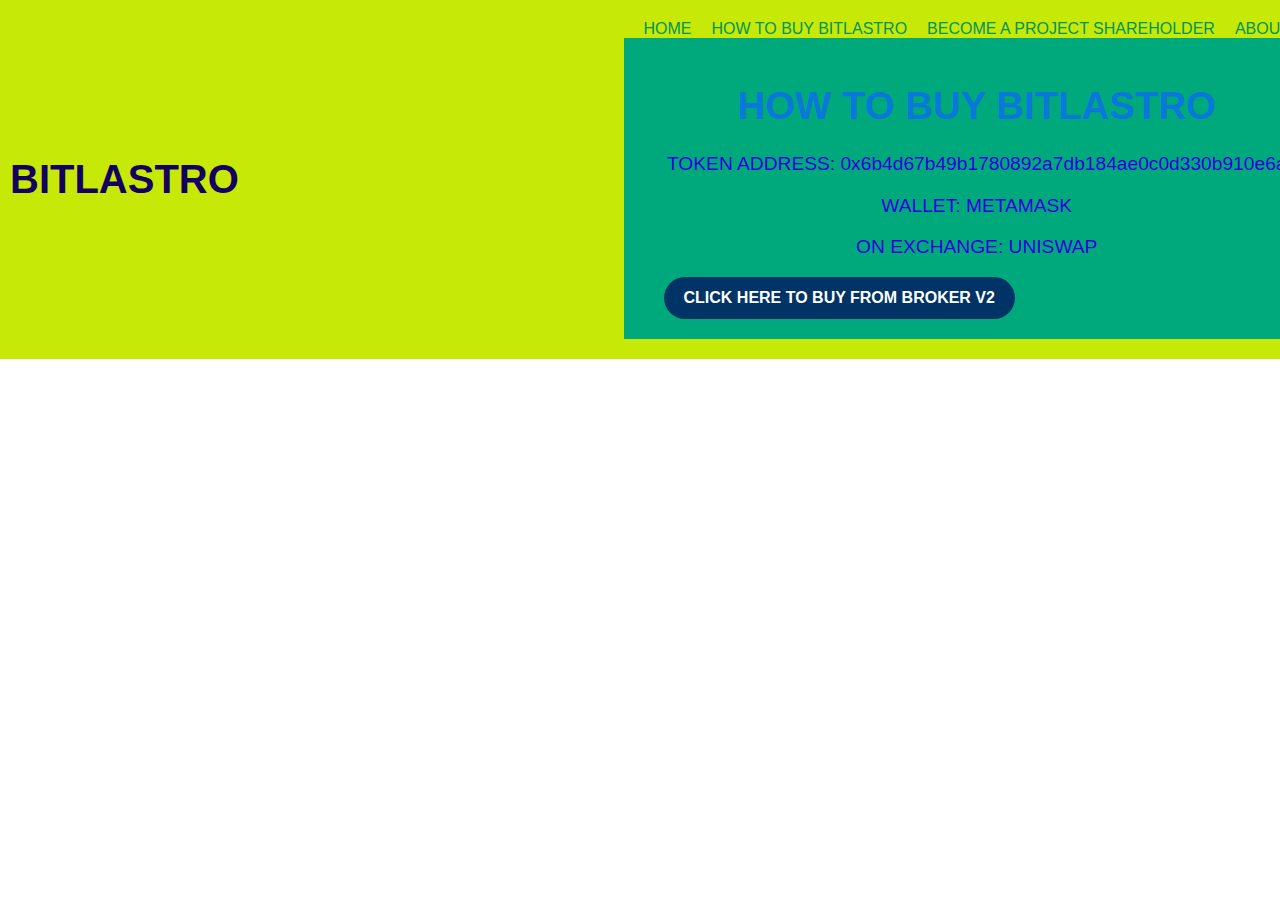
==== src/COMOCOMPRABTL.html @ 8e779b1b "Update COMOCOMPRABTL.html" ====
<!DOCTYPE html>
<html lang="en">
<head>
    <meta charset="UTF-8"> <!-- Set the compromise to UTF-8, ensuring compatibility with special characters -->
    <meta name="viewport" content="width=device-width, initial-scale=1.0"> <!-- Ensures responsiveness on mobile devices -->
    <title>BITLASTRO</title> <!-- Page title -->
    <link rel="stylesheet"href="CSS/index.css">
</head>
<body>
       <header>
                <div class="logo">BITLASTRO</div>
                <nav>
                    <ul>
                         <li><a href="../index.html">HOME</a></li>
                        <li><a href="COMOCOMPRABTL.html">HOW TO BUY BITLASTRO</a></li>
                        <li><a href="sejasocio.html">BECOME A PROJECT SHAREHOLDER</a></li>
                        <li><a href="sobre.html">ABOUT</a></li>
                    </ul>
</body>
  <div class="COMOCOMPRAR"> 
      <h1>HOW TO BUY BITLASTRO</h1>
      <P CLASS="P4"> TOKEN ADDRESS: 0x6b4d67b49b1780892a7db184ae0c0d330b910e6a </P>
      <P CLASS="P4">WALLET: METAMASK</P>
      <P CLASS="P4">ON EXCHANGE: UNISWAP </P>
<ul style="list-style: none; padding: 0; text-align: center;">
    <li>
        <a href="https://app.uniswap.org/explore/tokens/ethereum/0x6b4d67b49b1780892a7db184ae0c0d330b910e6a" 
           style="display: inline-block; padding: 12px 20px; background-color: #003366; color: white; 
                  text-decoration: none; border-radius: 25px; font-weight: bold; font-size: 16px; text-align: center;">
            CLICK HERE TO BUY FROM BROKER V2
        </a>
    </li>
</ul>

        </div>
</html>
---- src/CSS/index.css ----
body {
    margin: 0;
    font-family: Arial, sans-serif;
    overflow-x: hidden; /* Impede rolagem lateral */
    box-sizing: border-box;
}

header {
    background-color: #c7e908;
    color: rgb(18, 1, 95);
    display: flex;
    justify-content: space-between;
    align-items: center;
    padding: 20px 10px;
    flex-wrap: wrap;
    width: 100%;
}

.logo {
    font-size: 2.5em;
    font-weight: bold;
}

nav ul {
    list-style: none;
    margin: 0;
    padding: 0;
    display: flex;
    flex-wrap: wrap;
}

nav ul li {
    margin-left: 20px;
}

nav ul li a {
    text-decoration: none;
    color: rgb(0, 148, 86);
    transition: color 0.3s;
}

nav ul li a:hover {
    color: #00bcd4;
}

.conteudo {
    display: flex;
    flex-wrap: wrap;
    justify-content: center;
    align-items: center;
    text-align: center;
    padding: 20px;
    background-color: #011808;
    width: 100%;
    box-sizing: border-box;
}

.texto-esquerdo, .texto-direito {
    flex: 1;
    min-width: 300px;
    font-size: 1.2em;
    color: #e26600;
    padding: 10px;
    word-wrap: break-word;
    overflow-wrap: break-word;
    width: 100%;
}

.imagem-container {
    display: flex;
    justify-content: center;
    align-items: center;
    max-width: 100%;
    margin: 20px 0;
}

.imagem-container img {
    width: 100%;
    max-width: 220px;
    height: auto;
    border: 2px solid #00bcd4;
    border-radius: 50%;
}

.imagemdomeio {
    width: 100%;
    margin: 0;
    padding: 0;
    background-color: #18181888;
}

.imagemdomeio img {
    width: 100%;
    height: auto;
    object-fit: contain;
    display: block;
}

.textooficial, .textooficialsocio {
    background-color: #1f1f1f;
    width: 100%;
    padding: 20px;
    font-size: 1.2em;
    color: #90d6f7;
    text-align: center;
    box-sizing: border-box;
}

h1 {
    color: rgba(13, 106, 245, 0.808);
}

.p1, .p2, .p3, .p4 {
    max-width: 90%;
    margin: 10px auto;
    display: block;
    word-wrap: break-word;
    overflow-wrap: break-word;
}

.p2 {
    color: green;
    font-style: italic;
}

.p3 {
    color: black;
    font-size: 24px; /* Ajusta o tamanho */
    font-weight: bold;
}

.p4 {
    color: black;
    font-size: 24px;
    font-weight: bold;
}

/* Seção "Como Comprar" */
.COMOCOMPRAR {
    background-color: #00a97b;
    width: 100%;
    padding: 20px;
    font-size: 1.2em;
    color: #2900e1;
    text-align: center;
}

/* Responsividade para telas menores */
@media (max-width: 768px) {
    header {
        flex-direction: column;
        text-align: center;
    }

    nav ul {
        justify-content: center;
        padding-top: 10px;
    }

    .conteudo {
        flex-direction: column;
    }

    .texto-esquerdo, .texto-direito {
        width: 100%;
        text-align: center;
    }

    .textooficial, .textooficialsocio {
        padding: 10px;
    }
}
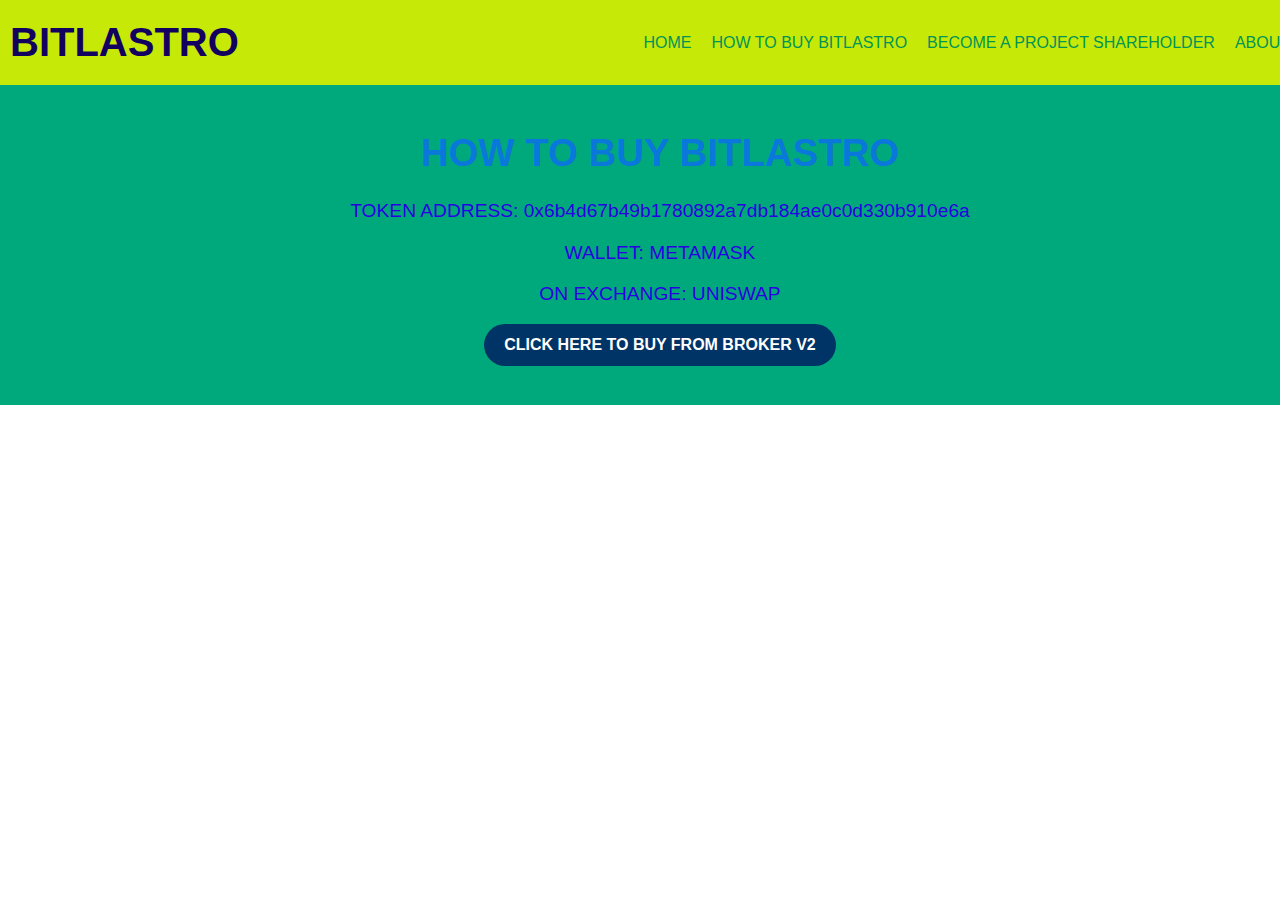
==== commit 8d79c53a: "Update COMOCOMPRABTL.html" ====
--- a/src/COMOCOMPRABTL.html
+++ b/src/COMOCOMPRABTL.html
@@ -4,33 +4,35 @@
     <meta charset="UTF-8"> <!-- Set the compromise to UTF-8, ensuring compatibility with special characters -->
     <meta name="viewport" content="width=device-width, initial-scale=1.0"> <!-- Ensures responsiveness on mobile devices -->
     <title>BITLASTRO</title> <!-- Page title -->
-    <link rel="stylesheet"href="CSS/index.css">
+    <link rel="stylesheet" href="CSS/index.css">
 </head>
 <body>
-       <header>
-                <div class="logo">BITLASTRO</div>
-                <nav>
-                    <ul>
-                         <li><a href="../index.html">HOME</a></li>
-                        <li><a href="COMOCOMPRABTL.html">HOW TO BUY BITLASTRO</a></li>
-                        <li><a href="sejasocio.html">BECOME A PROJECT SHAREHOLDER</a></li>
-                        <li><a href="sobre.html">ABOUT</a></li>
-                    </ul>
+    <header>
+        <div class="logo">BITLASTRO</div>
+        <nav>
+            <ul>
+                <li><a href="../index.html">HOME</a></li>
+                <li><a href="COMOCOMPRABTL.html">HOW TO BUY BITLASTRO</a></li>
+                <li><a href="sejasocio.html">BECOME A PROJECT SHAREHOLDER</a></li>
+                <li><a href="sobre.html">ABOUT</a></li>
+            </ul>
+        </nav>
+    </header>
+
+    <div class="COMOCOMPRAR">
+        <h1>HOW TO BUY BITLASTRO</h1>
+        <p class="P4">TOKEN ADDRESS: 0x6b4d67b49b1780892a7db184ae0c0d330b910e6a</p>
+        <p class="P4">WALLET: METAMASK</p>
+        <p class="P4">ON EXCHANGE: UNISWAP</p>
+        <ul style="list-style: none; padding: 0; text-align: center;">
+            <li>
+                <a href="https://app.uniswap.org/explore/tokens/ethereum/0x6b4d67b49b1780892a7db184ae0c0d330b910e6a" 
+                   style="display: inline-block; padding: 12px 20px; background-color: #003366; color: white; 
+                          text-decoration: none; border-radius: 25px; font-weight: bold; font-size: 16px; text-align: center;">
+                    CLICK HERE TO BUY FROM BROKER V2
+                </a>
+            </li>
+        </ul>
+    </div>
 </body>
-  <div class="COMOCOMPRAR"> 
-      <h1>HOW TO BUY BITLASTRO</h1>
-      <P CLASS="P4"> TOKEN ADDRESS: 0x6b4d67b49b1780892a7db184ae0c0d330b910e6a </P>
-      <P CLASS="P4">WALLET: METAMASK</P>
-      <P CLASS="P4">ON EXCHANGE: UNISWAP </P>
-<ul style="list-style: none; padding: 0; text-align: center;">
-    <li>
-        <a href="https://app.uniswap.org/explore/tokens/ethereum/0x6b4d67b49b1780892a7db184ae0c0d330b910e6a" 
-           style="display: inline-block; padding: 12px 20px; background-color: #003366; color: white; 
-                  text-decoration: none; border-radius: 25px; font-weight: bold; font-size: 16px; text-align: center;">
-            CLICK HERE TO BUY FROM BROKER V2
-        </a>
-    </li>
-</ul>
-
-        </div>
 </html>
--- a/src/CSS/index.css
+++ b/src/CSS/index.css
@@ -131,11 +131,10 @@
 
 .p4 {
     color: black;
-    font-size: 24px;
+    font-size: 50px;
     font-weight: bold;
 }
 
-/* Seção "Como Comprar" */
 .COMOCOMPRAR {
     background-color: #00a97b;
     width: 100%;
@@ -166,6 +165,10 @@
         text-align: center;
     }
 
+    .imagem-container img {
+        max-width: 200px; /* Limita a largura da imagem para telas pequenas */
+    }
+
     .textooficial, .textooficialsocio {
         padding: 10px;
     }
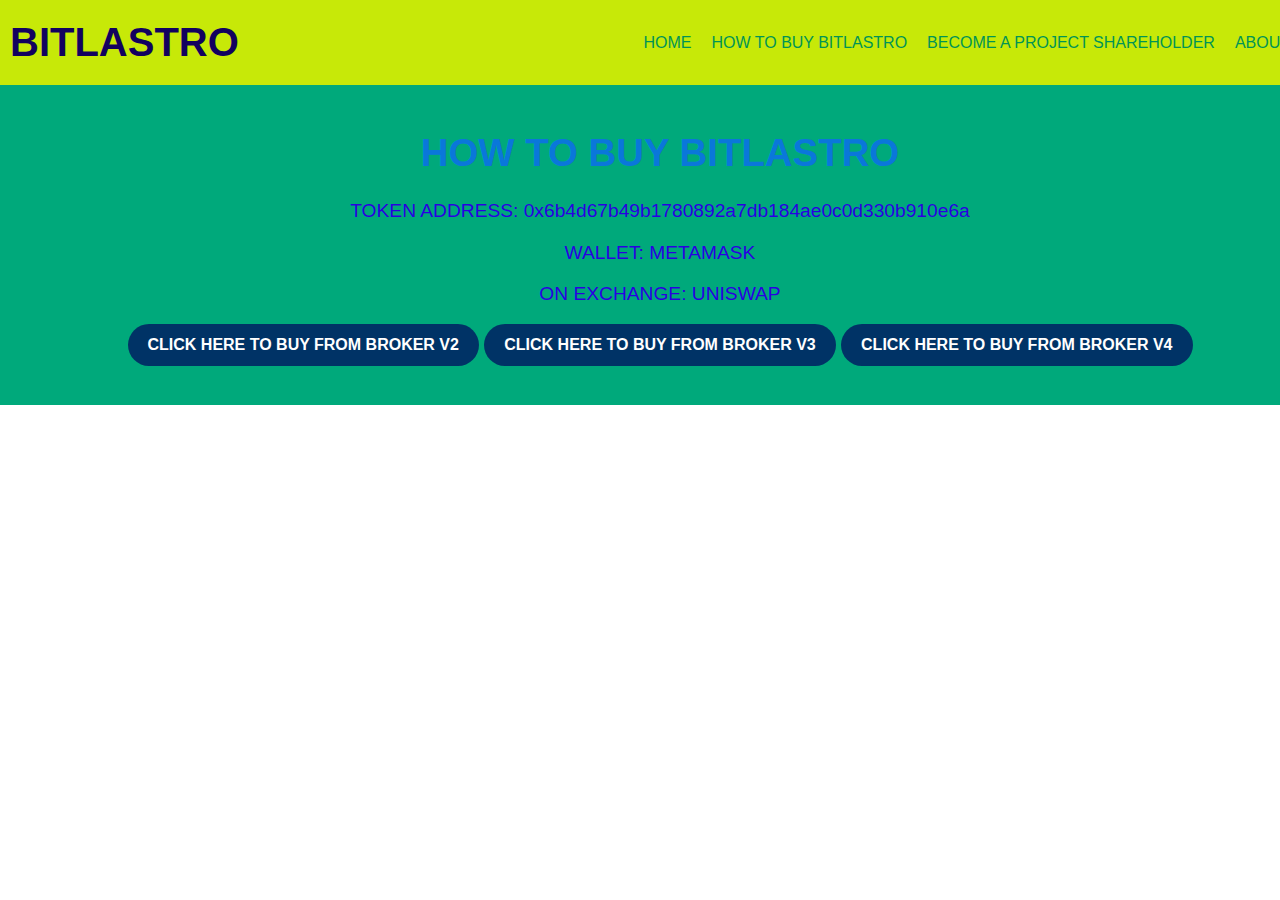
==== commit c3780ce4: "Update COMOCOMPRABTL.html" ====
--- a/src/COMOCOMPRABTL.html
+++ b/src/COMOCOMPRABTL.html
@@ -31,6 +31,19 @@
                           text-decoration: none; border-radius: 25px; font-weight: bold; font-size: 16px; text-align: center;">
                     CLICK HERE TO BUY FROM BROKER V2
                 </a>
+              <a href="https://app.uniswap.org/explore/tokens/ethereum/0x6b4d67b49b1780892a7db184ae0c0d330b910e6a" 
+                   style="display: inline-block; padding: 12px 20px; background-color: #003366; color: white; 
+                          text-decoration: none; border-radius: 25px; font-weight: bold; font-size: 16px; text-align: center;">
+                    CLICK HERE TO BUY FROM BROKER V3
+                </a>
+
+                  <a href="https://app.uniswap.org/explore/tokens/ethereum/0x6b4d67b49b1780892a7db184ae0c0d330b910e6a" 
+                   style="display: inline-block; padding: 12px 20px; background-color: #003366; color: white; 
+                          text-decoration: none; border-radius: 25px; font-weight: bold; font-size: 16px; text-align: center;">
+                    CLICK HERE TO BUY FROM BROKER V4
+                </a>
+
+                
             </li>
         </ul>
     </div>
--- a/src/CSS/index.css
+++ b/src/CSS/index.css
@@ -138,6 +138,7 @@
 .COMOCOMPRAR {
     background-color: #00a97b;
     width: 100%;
+    max-width: 100%;
     padding: 20px;
     font-size: 1.2em;
     color: #2900e1;
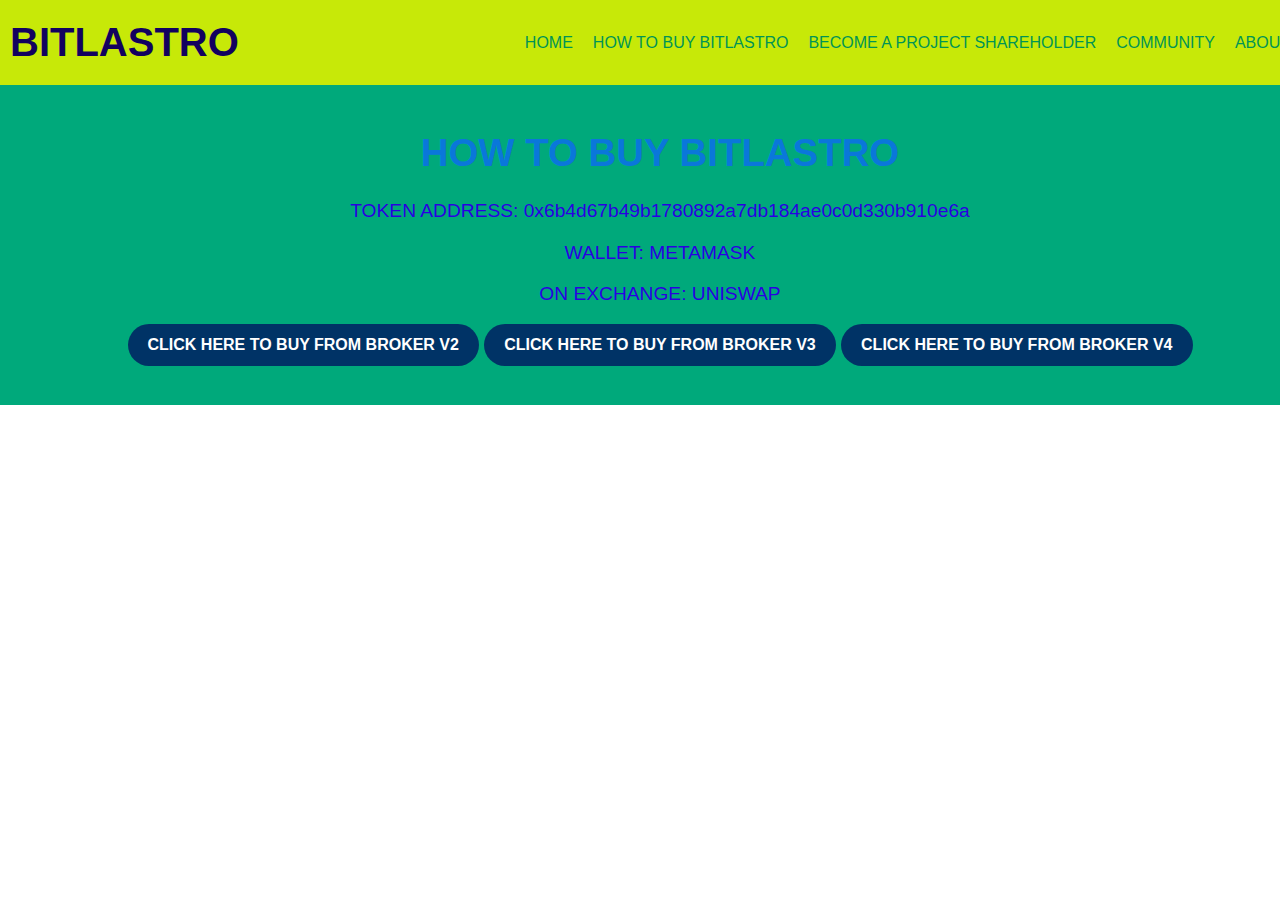
==== commit 1b983169: "Update COMOCOMPRABTL.html" ====
--- a/src/COMOCOMPRABTL.html
+++ b/src/COMOCOMPRABTL.html
@@ -11,10 +11,11 @@
         <div class="logo">BITLASTRO</div>
         <nav>
             <ul>
-                <li><a href="../index.html">HOME</a></li>
-                <li><a href="COMOCOMPRABTL.html">HOW TO BUY BITLASTRO</a></li>
-                <li><a href="sejasocio.html">BECOME A PROJECT SHAREHOLDER</a></li>
-                <li><a href="sobre.html">ABOUT</a></li>
+                        <li><a href="index.html">HOME</a></li>
+                        <li><a href="src/COMOCOMPRABTL.html">HOW TO BUY BITLASTRO</a></li>
+                        <li><a href="src/sejasocio.html">BECOME A PROJECT SHAREHOLDER</a></li>
+                        <li><a href="src/COMUNIDADE.html">COMMUNITY</a></li>
+                        <li><a href="src/sobre.html">ABOUT</a></li>
             </ul>
         </nav>
     </header>
@@ -31,13 +32,13 @@
                           text-decoration: none; border-radius: 25px; font-weight: bold; font-size: 16px; text-align: center;">
                     CLICK HERE TO BUY FROM BROKER V2
                 </a>
-              <a href="https://app.uniswap.org/explore/tokens/ethereum/0x6b4d67b49b1780892a7db184ae0c0d330b910e6a" 
+              <a href="https://app.uniswap.org/explore/pools/ethereum/0xBF90bb28b2c34089bFc65a56e7a7Cb1C29Bc9197" 
                    style="display: inline-block; padding: 12px 20px; background-color: #003366; color: white; 
                           text-decoration: none; border-radius: 25px; font-weight: bold; font-size: 16px; text-align: center;">
                     CLICK HERE TO BUY FROM BROKER V3
                 </a>
 
-                  <a href="https://app.uniswap.org/explore/tokens/ethereum/0x6b4d67b49b1780892a7db184ae0c0d330b910e6a" 
+                  <a href="https://app.uniswap.org/explore/pools/ethereum/0x3f19149c5f9c5c56eab173e179020123dab259ec554c2c8d81ca66643298ae9e" 
                    style="display: inline-block; padding: 12px 20px; background-color: #003366; color: white; 
                           text-decoration: none; border-radius: 25px; font-weight: bold; font-size: 16px; text-align: center;">
                     CLICK HERE TO BUY FROM BROKER V4
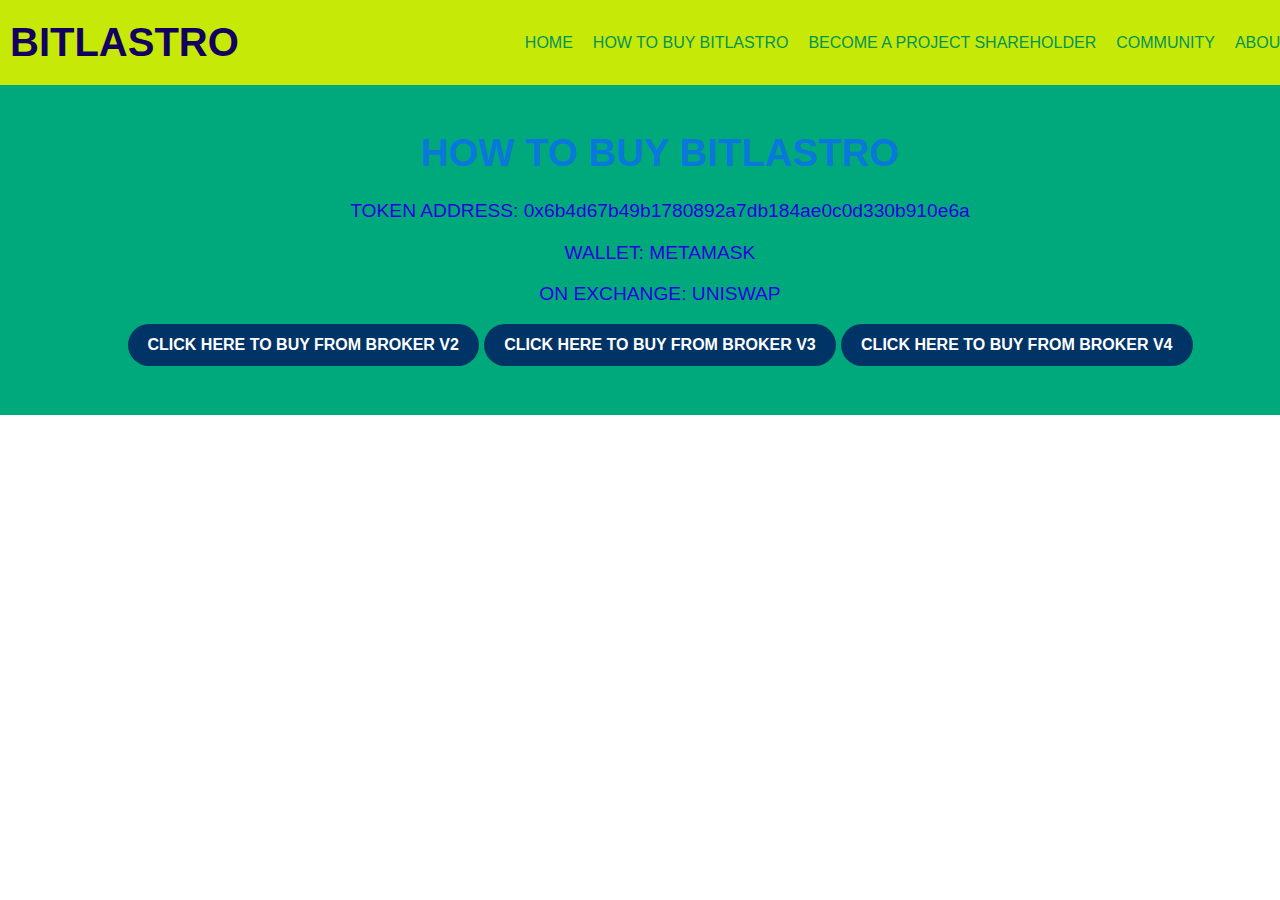
==== commit dc1cad80: "Update COMOCOMPRABTL.html" ====
--- a/src/COMOCOMPRABTL.html
+++ b/src/COMOCOMPRABTL.html
@@ -1,7 +1,7 @@
 <!DOCTYPE html>
 <html lang="en">
 <head>
-    <meta charset="UTF-8"> <!-- Set the compromise to UTF-8, ensuring compatibility with special characters -->
+    <meta charset="UTF-8"> <!-- Set the charset to UTF-8, ensuring compatibility with special characters -->
     <meta name="viewport" content="width=device-width, initial-scale=1.0"> <!-- Ensures responsiveness on mobile devices -->
     <title>BITLASTRO</title> <!-- Page title -->
     <link rel="stylesheet" href="CSS/index.css">
@@ -11,11 +11,11 @@
         <div class="logo">BITLASTRO</div>
         <nav>
             <ul>
-                        <li><a href="index.html">HOME</a></li>
-                        <li><a href="src/COMOCOMPRABTL.html">HOW TO BUY BITLASTRO</a></li>
-                        <li><a href="src/sejasocio.html">BECOME A PROJECT SHAREHOLDER</a></li>
-                        <li><a href="src/COMUNIDADE.html">COMMUNITY</a></li>
-                        <li><a href="src/sobre.html">ABOUT</a></li>
+                <li><a href="../index.html">HOME</a></li>
+                <li><a href="COMOCOMPRABTL.html">HOW TO BUY BITLASTRO</a></li>
+                <li><a href="sejasocio.html">BECOME A PROJECT SHAREHOLDER</a></li>
+                <li><a href="COMUNIDADE.html">COMMUNITY</a></li>
+                <li><a href="sobre.html">ABOUT</a></li>
             </ul>
         </nav>
     </header>
@@ -29,22 +29,19 @@
             <li>
                 <a href="https://app.uniswap.org/explore/tokens/ethereum/0x6b4d67b49b1780892a7db184ae0c0d330b910e6a" 
                    style="display: inline-block; padding: 12px 20px; background-color: #003366; color: white; 
-                          text-decoration: none; border-radius: 25px; font-weight: bold; font-size: 16px; text-align: center;">
+                          text-decoration: none; border-radius: 25px; font-weight: bold; font-size: 16px; text-align: center; margin-bottom: 10px;">
                     CLICK HERE TO BUY FROM BROKER V2
                 </a>
-              <a href="https://app.uniswap.org/explore/pools/ethereum/0xBF90bb28b2c34089bFc65a56e7a7Cb1C29Bc9197" 
+                <a href="https://app.uniswap.org/explore/pools/ethereum/0xBF90bb28b2c34089bFc65a56e7a7Cb1C29Bc9197" 
                    style="display: inline-block; padding: 12px 20px; background-color: #003366; color: white; 
-                          text-decoration: none; border-radius: 25px; font-weight: bold; font-size: 16px; text-align: center;">
+                          text-decoration: none; border-radius: 25px; font-weight: bold; font-size: 16px; text-align: center; margin-bottom: 10px;">
                     CLICK HERE TO BUY FROM BROKER V3
                 </a>
-
-                  <a href="https://app.uniswap.org/explore/pools/ethereum/0x3f19149c5f9c5c56eab173e179020123dab259ec554c2c8d81ca66643298ae9e" 
+                <a href="https://app.uniswap.org/explore/pools/ethereum/0x3f19149c5f9c5c56eab173e179020123dab259ec554c2c8d81ca66643298ae9e" 
                    style="display: inline-block; padding: 12px 20px; background-color: #003366; color: white; 
                           text-decoration: none; border-radius: 25px; font-weight: bold; font-size: 16px; text-align: center;">
                     CLICK HERE TO BUY FROM BROKER V4
                 </a>
-
-                
             </li>
         </ul>
     </div>
